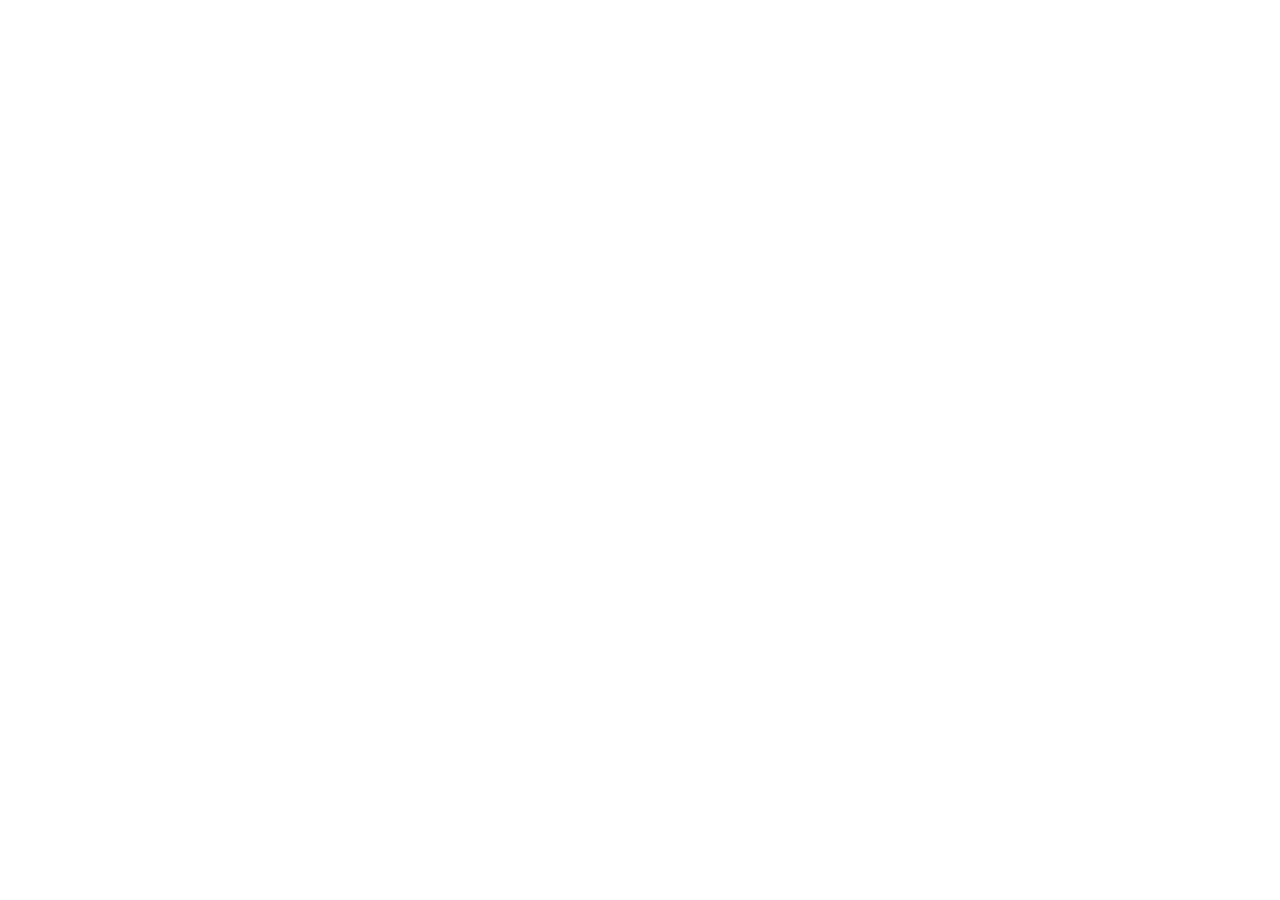
==== index.html @ 740f62e6 "Added Basic JavaScript Practice" ====
<!DOCTYPE html>
<html lang="en">
<head>
    <meta charset="UTF-8">
    <meta name="viewport" content="width=device-width, initial-scale=1.0">
    <title>Practice</title>
</head>
<body>
    
</body>
<script src="Basic-Codes.js"></script>
</html>
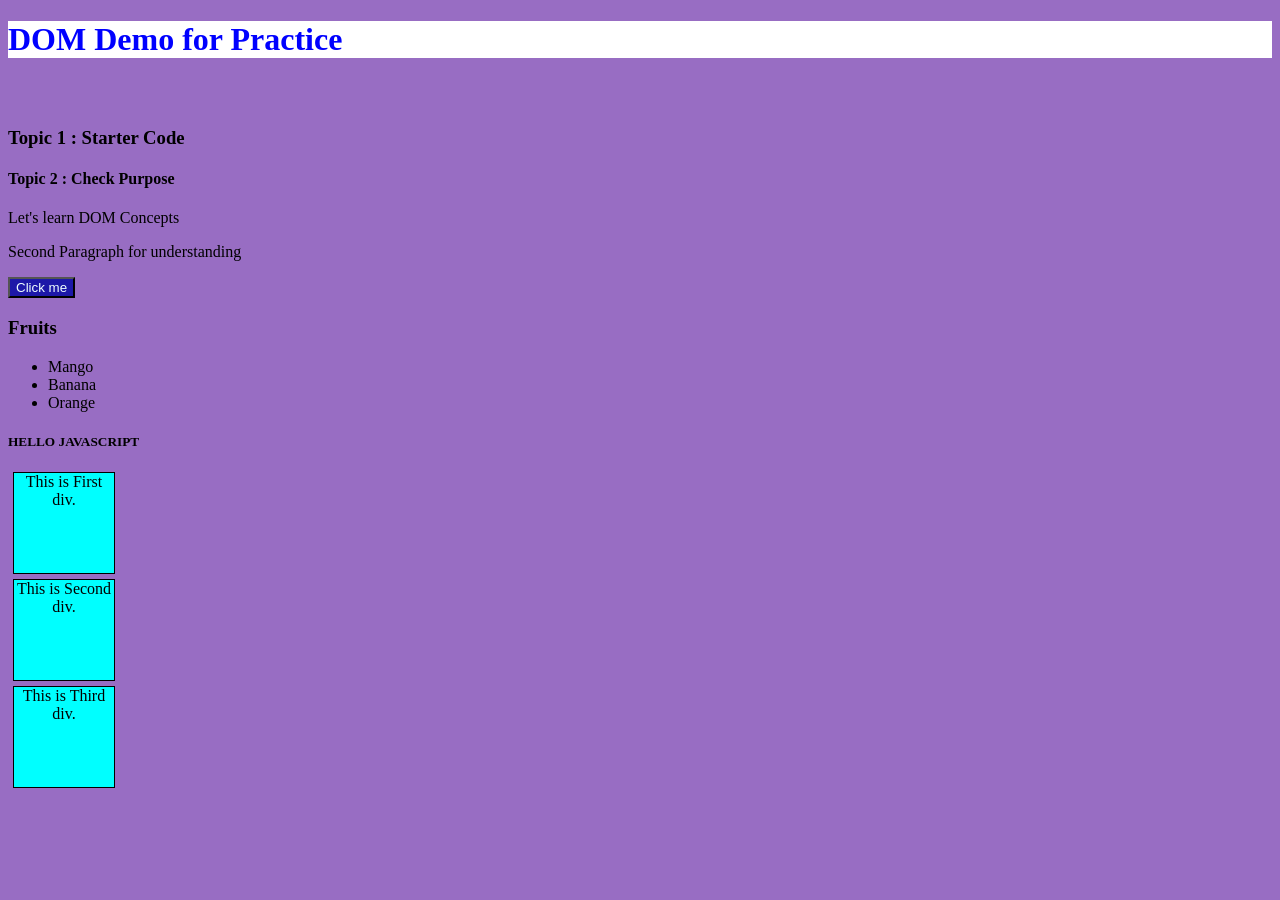
==== commit 303e7812: "css for DOM Added" ====
--- a/index.html
+++ b/index.html
@@ -3,10 +3,34 @@
 <head>
     <meta charset="UTF-8">
     <meta name="viewport" content="width=device-width, initial-scale=1.0">
-    <title>Practice</title>
+    <title>DOM</title>
+    <link rel="stylesheet" href="style.css">
 </head>
 <body>
-    
+    <h1 id="heading">DOM Demo for Practice</h1>
+    <h2 style="visibility: hidden;">Visibility will be Hidden</h2>
+    <h3 class="H4">Topic 1 : Starter Code</h3>
+    <h4 class="H4">Topic 2 : Check Purpose</h4>
+    <p>Let's learn DOM Concepts</p>
+    <p>Second Paragraph for understanding</p>
+    <button id="but">Click me</button>
+    <div>
+        <h3>Fruits</h3>
+        <ul>
+            <li>Mango</li>
+            <li>Banana</li>
+            <li>Orange</li>
+        </ul>
+    </div>
+    <h5>HELLO JAVASCRIPT</h5>
+    <div class="box">This is First div.</div>
+    <div class="box">This is Second div.</div>
+    <div class="box">This is Third div.</div>
+
+    <script src="Basic-Codes.js"></script>
+    <script src="Loops.js"></script>
+    <script src="Arrays.js"></script>
+    <script src="Functions.js"></script>
+    <script src = "script.js"></script>
 </body>
-<script src="Basic-Codes.js"></script>
 </html>
--- a/style.css
+++ b/style.css
@@ -0,0 +1,19 @@
+h1{
+    color: blue;    
+    background-color: white;
+}
+body{
+    background-color: rgb(152, 109, 195);
+}
+button{
+    background-color: rgb(29, 24, 168);
+    color: azure;
+}
+.box{
+    height: 100px;
+    width: 100px;
+    border: 1px solid black;
+    margin: 5px;
+    text-align: center;
+    background-color: aqua;
+}
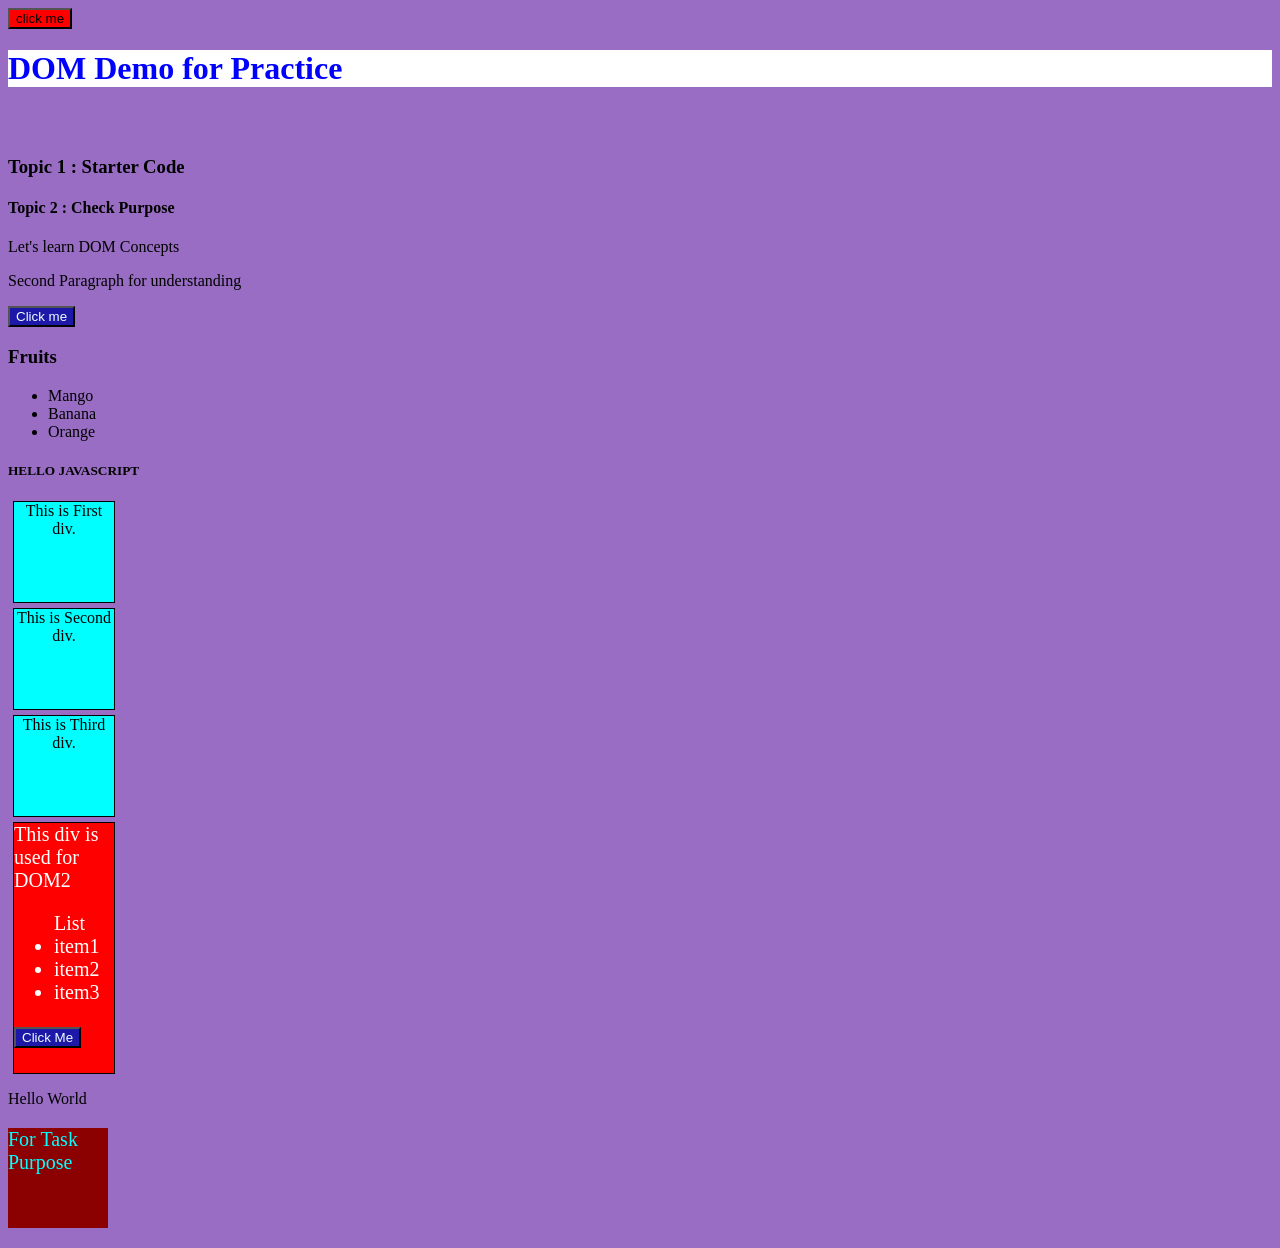
==== commit d55797b7: "DOM2 is Added" ====
--- a/index.html
+++ b/index.html
@@ -27,10 +27,26 @@
     <div class="box">This is Second div.</div>
     <div class="box">This is Third div.</div>
 
+    <!-- for DOM2.js -->
+    <div id="box" name="JSDiv">This div is used for DOM2
+        <ul>List
+            <li>item1</li>
+            <li>item2</li>
+            <li>item3</li>
+        </ul>
+    </div>
+    <h6>This is for Remove Purpose</h6>
+    <div id="parent"></div>
+    <div id="parent2">
+    <p id="child">Hello World</p>
+    </div>
+    <p class="para" style="font-size: 20px;">For Task Purpose</p>
+
     <script src="Basic-Codes.js"></script>
     <script src="Loops.js"></script>
     <script src="Arrays.js"></script>
     <script src="Functions.js"></script>
-    <script src = "script.js"></script>
+    <script src = "DOM.js"></script>
+    <script src = "DOM2.js"></script>
 </body>
 </html>
--- a/style.css
+++ b/style.css
@@ -16,4 +16,24 @@
     margin: 5px;
     text-align: center;
     background-color: aqua;
+} 
+#box{
+    height: 250px;
+    width: 100px;
+    margin: 5px;
+    background-color: dodgerblue;
+    border: 1px solid black;
+    color: white;
+}
+.para{
+    color: rgb(0, 247, 45);
+    background-color: blue;
+    height: 60px;
+    width: 80px;
+}
+.newClass{
+    color: aqua;
+    background-color: darkred;
+    height: 100px;;
+    width: 100px;
 }
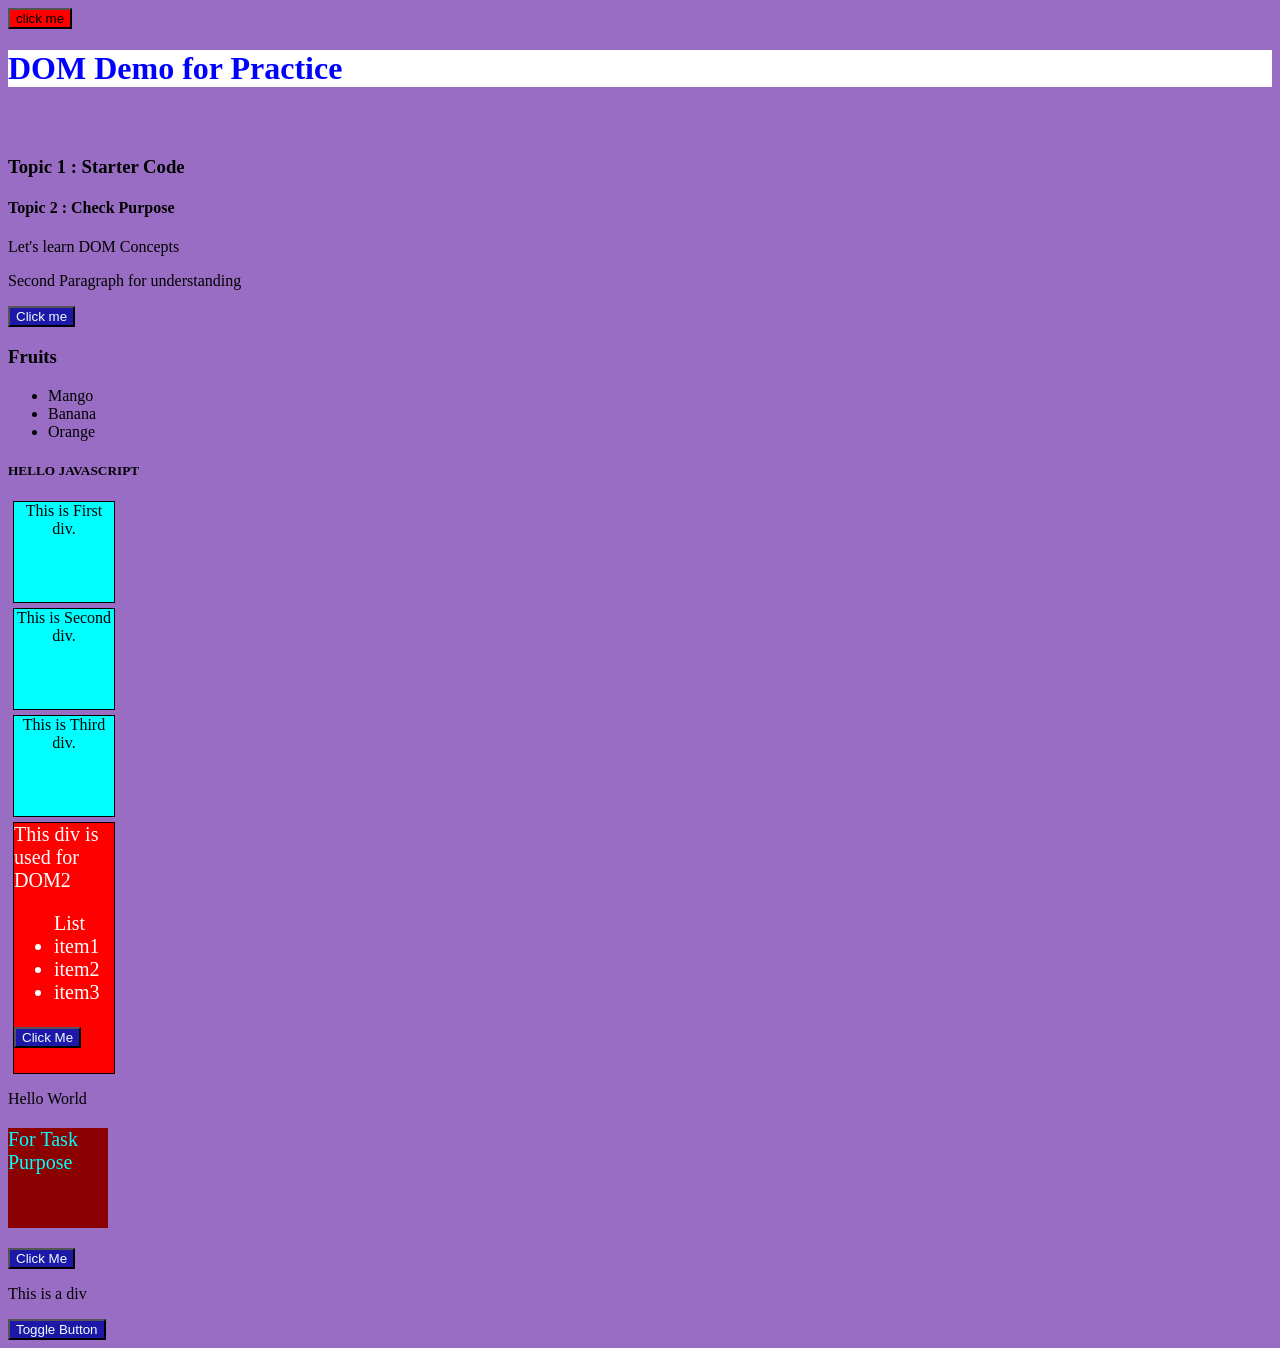
==== commit ad6af56e: "Events are Added" ====
--- a/index.html
+++ b/index.html
@@ -42,11 +42,17 @@
     </div>
     <p class="para" style="font-size: 20px;">For Task Purpose</p>
 
+    <!-- Events part -->
+    <button id="btn">Click Me</button>
+    <p id="eventpara">This is a div</p>
+    <button id="mode">Toggle Button</button>
+
     <script src="Basic-Codes.js"></script>
     <script src="Loops.js"></script>
     <script src="Arrays.js"></script>
     <script src="Functions.js"></script>
     <script src = "DOM.js"></script>
     <script src = "DOM2.js"></script>
+    <script src="Events.js"></script>
 </body>
 </html>
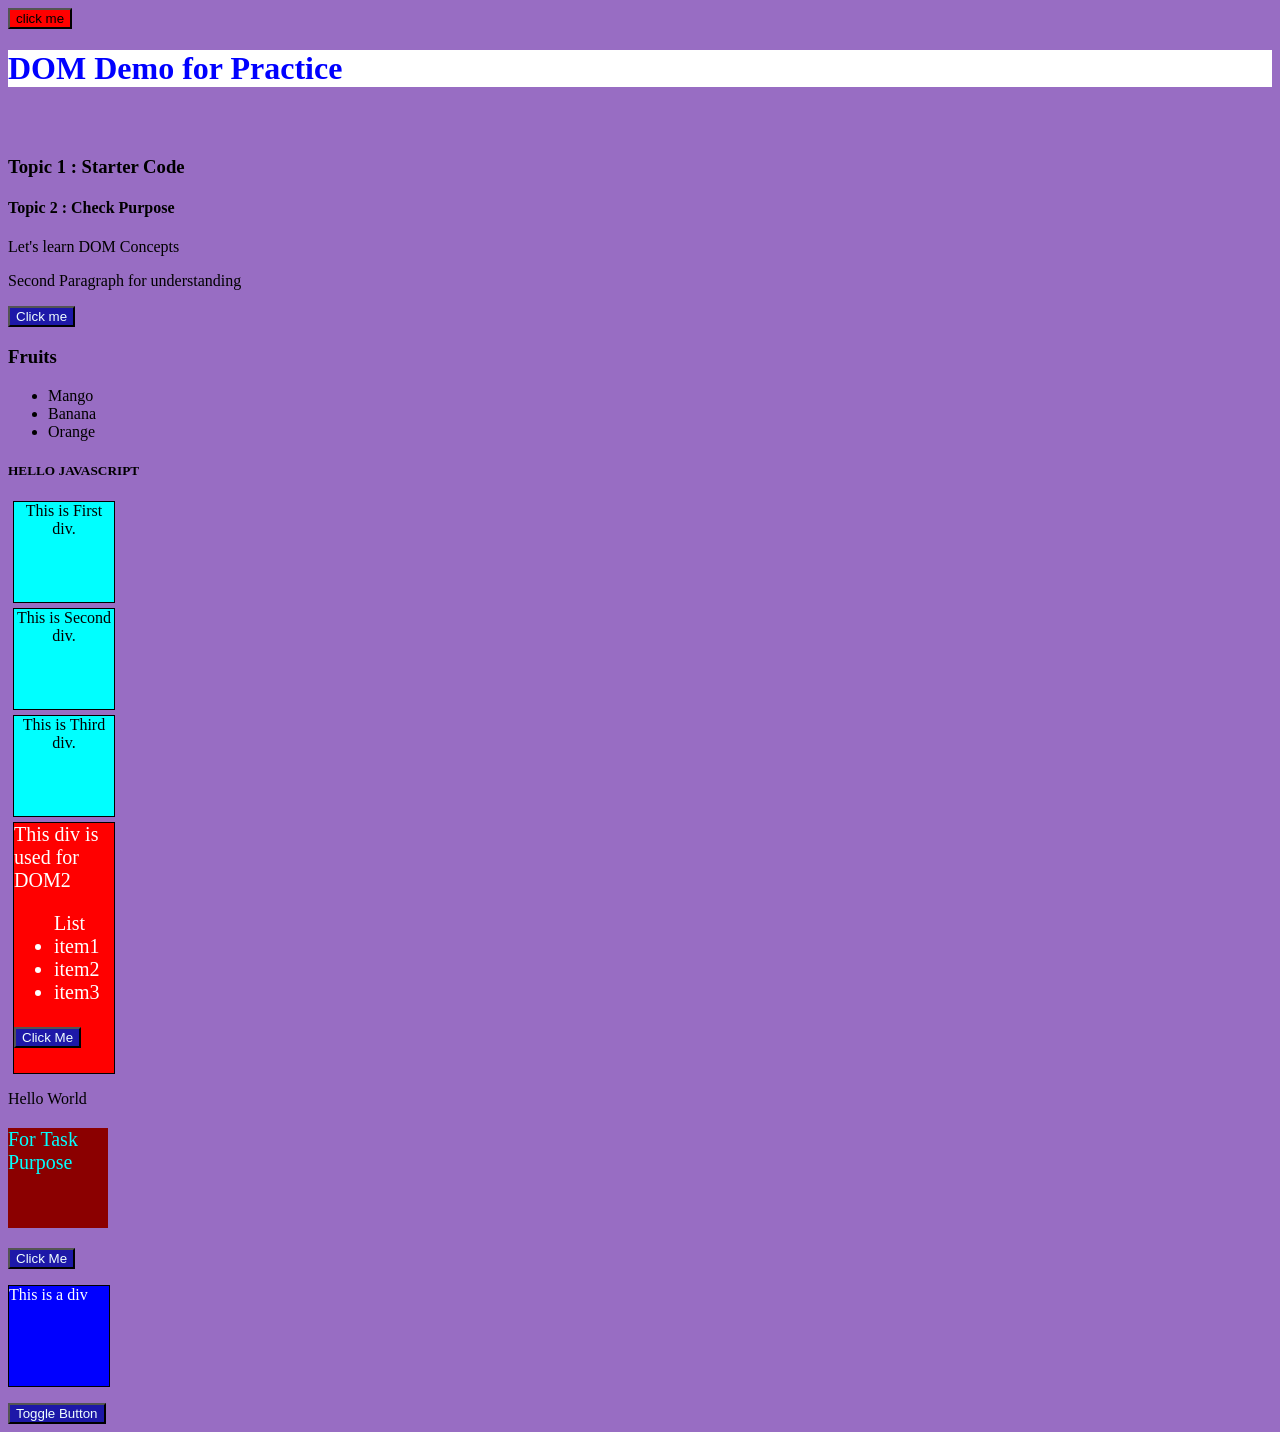
==== commit 5ec4bf09: "Async-Await File is Added" ====
--- a/index.html
+++ b/index.html
@@ -54,5 +54,6 @@
     <script src = "DOM.js"></script>
     <script src = "DOM2.js"></script>
     <script src="Events.js"></script>
+    <script src="Async-Await.js"></script>
 </body>
 </html>
--- a/style.css
+++ b/style.css
@@ -36,4 +36,21 @@
     background-color: darkred;
     height: 100px;;
     width: 100px;
+}
+#eventpara{
+    height: 100px;
+    width: 100px;
+    border: 1px solid black;
+    background-color: blue;
+    color: white;
+}
+
+.dark{
+    background-color: black;
+    color: white;
+}
+
+.light{
+    background-color: white;
+    color: black;
 }
